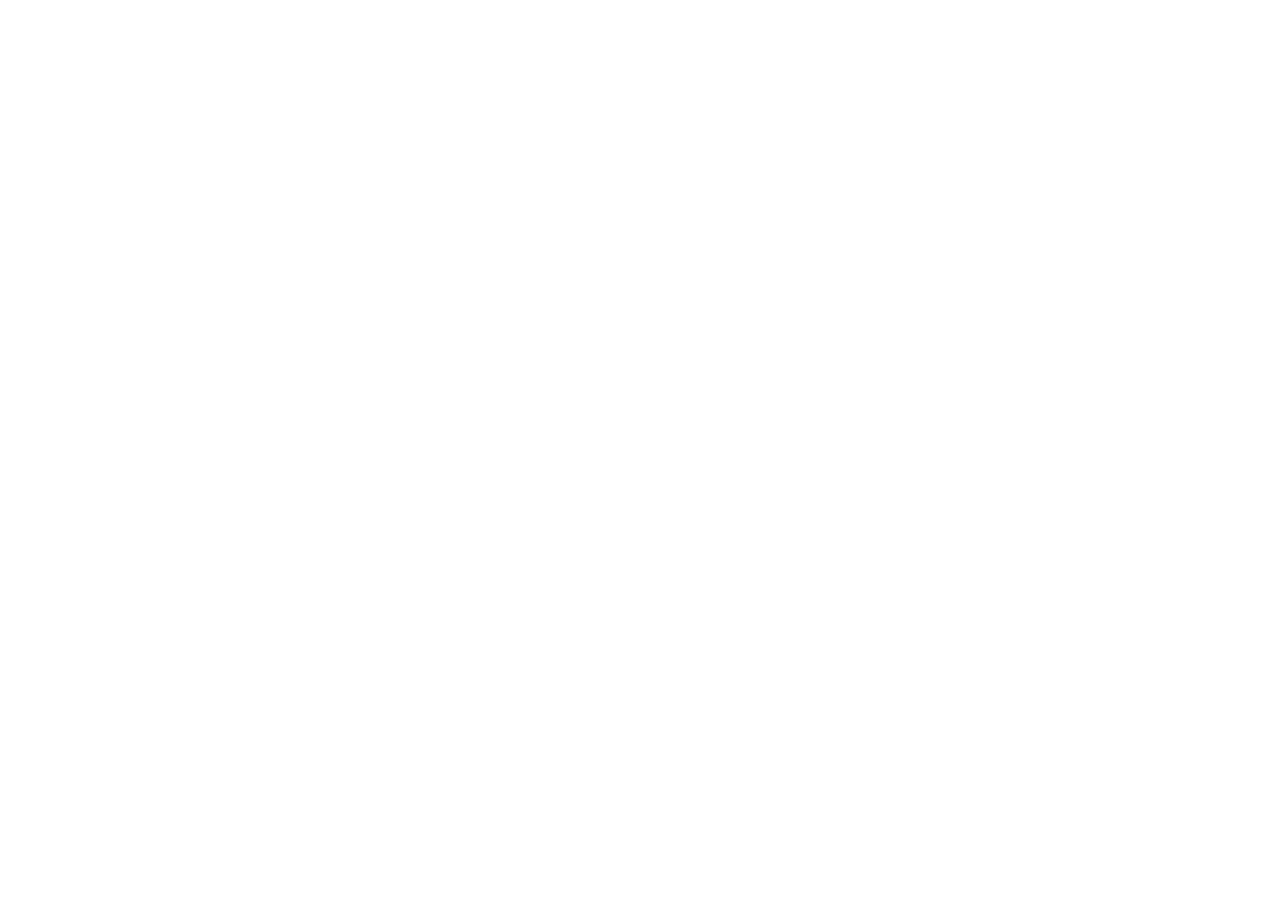
==== html/dokumentacija.html @ 9359a3cf "Add files via upload" ====
<!DOCTYPE html>
<html lang="en">
<head>
    <meta charset="UTF-8">
    <meta name="viewport" content="width=device-width, initial-scale=1.0">
    <title>Dokumentacija</title>
</head>
<body>
    
</body>
</html>
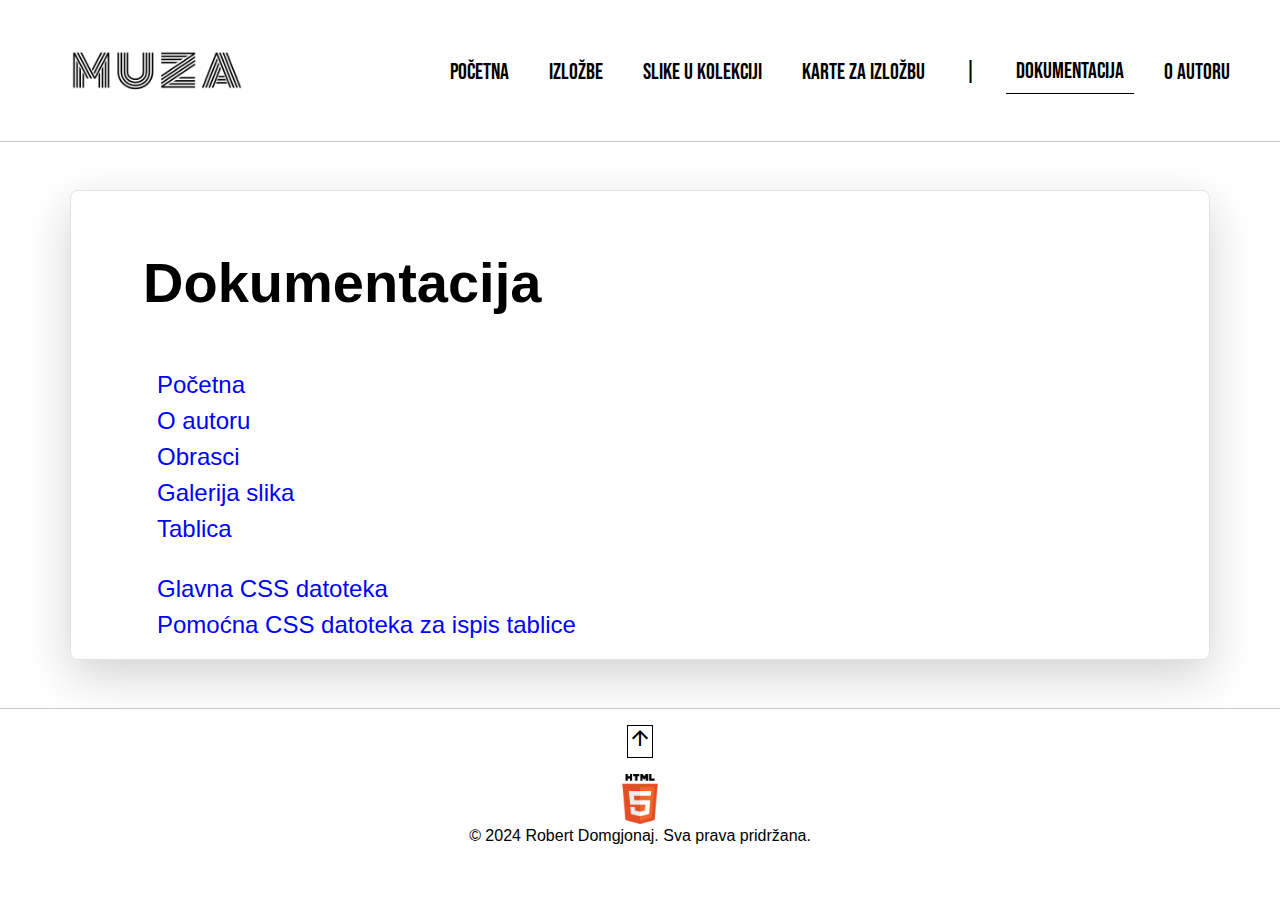
==== commit 6609f75f: "Add files via upload" ====
--- a/html/dokumentacija.html
+++ b/html/dokumentacija.html
@@ -3,9 +3,63 @@
 <head>
     <meta charset="UTF-8">
     <meta name="viewport" content="width=device-width, initial-scale=1.0">
+    <meta name="author" content="Robert Domgjonaj">
+    <meta name="keywords" content="HTML,CSS,dokumentacija">
+    <meta name="desrciption" content="Dokumentacija">
+    <link href="https://cdn.jsdelivr.net/npm/bootstrap@5.3.3/dist/css/bootstrap.min.css" rel="stylesheet" integrity="sha384-QWTKZyjpPEjISv5WaRU9OFeRpok6YctnYmDr5pNlyT2bRjXh0JMhjY6hW+ALEwIH" crossorigin="anonymous">
+    <link rel="icon" type="image/png" href="../resursi/slike/web-logo.png">
+    <link rel="stylesheet" href="https://fonts.googleapis.com/css2?family=Material+Symbols+Outlined:opsz,wght,FILL,GRAD@20..48,100..700,0..1,-50..200" />
+    <link rel="preconnect" href="https://fonts.googleapis.com">
+    <link rel="preconnect" href="https://fonts.gstatic.com" crossorigin>
+    <link href="https://fonts.googleapis.com/css2?family=Bebas+Neue&display=swap" rel="stylesheet">
+    <link rel="stylesheet" href="https://fonts.googleapis.com/css2?family=Material+Symbols+Outlined:opsz,wght,FILL,GRAD@20..48,100..700,0..1,-50..200" />
+    <link rel="stylesheet" href="../css/rdomgjona21.css">
     <title>Dokumentacija</title>
 </head>
 <body>
-    
+    <nav>
+        <header id="header">
+            <label for="menu-toggle" id="burger-menu">&#9776;</label>
+            <a id="header-a"  href="../index.html"><img id="header-img" src="../resursi/slike/Logo.png" alt="Muza-logo"></a>
+        </header>
+        <input type="checkbox" id="menu-toggle">
+        <ul class="nav-ul" style="margin-top: 20px;">
+            <li class="nav-item"><a href="../index.html">Početna</a></li>
+            <li class="nav-item"> <a href="./izlozbe.html">Izložbe</a></li>
+            <li class="nav-item"><a href="./kolekcija.html">Slike u kolekciji</a></li>
+            <li class="nav-item"><a href="./kupnjaKarte.html">Karte za izložbu</a></li>
+            <li class="nav-item-divider">|</li>
+            <li class="nav-item" style="border-bottom: black solid 1px;" ><a href="./dokumentacija.html">Dokumentacija</a></li>
+            <li class="nav-item"><a href="./oAutoru.html">O Autoru</a></li>
+        </ul>
+    </nav>
+    <hr>
+    <div class="container my-5">
+      <div class="row p-4 pb-0 pe-lg-0 pt-lg-5 align-items-center rounded-3 border shadow-lg">
+        <div class="col-lg-7 p-3 p-lg-5 pt-lg-3">
+          <h1 class="display-4 fw-bold lh-1 text-body-emphasis">Dokumentacija</h1>
+        </div>
+        <ul style="margin-left: 50px;">
+          <li class="lead"><a href="../index.html"><span style="color: blue;font-size: 1.2em;">Početna</span></a></li>
+          <li class="lead"><a href="./oAutoru.html"><span style="color: blue;font-size: 1.2em;">O autoru</span></a></li>
+          <li class="lead"><a href="./kupnjaKarte.html"><span style="color: blue;font-size: 1.2em;">Obrasci</span></a></li>
+          <li class="lead"><a href="./markRothko.html#main-gallery"><span style="color: blue;font-size: 1.2em;">Galerija slika</span></a></li>
+          <li class="lead"><a href="./kolekcija.html"><span style="color: blue;font-size: 1.2em;">Tablica</span></a></li>
+          <li><br></li>
+          <li class="lead"><a href="https://jigsaw.w3.org/css-validator/validator"><span style="color: blue;font-size: 1.2em;">Glavna CSS datoteka</span></a></li>
+          <li class="lead"><a href="https://jigsaw.w3.org/css-validator/validator"><span style="color: blue;font-size: 1.2em;">Pomoćna CSS datoteka za ispis tablice</span></a></li>
+        </ul>
+      </div>
+    </div>
+      <hr>
+      <footer>
+        <p style="text-align: end; border: solid black 1px;display: inline-block;"><a href="#header"><span class="material-symbols-outlined">
+            arrow_upward
+            </span></a></p>
+            <br>
+          <img class="html-img-footer" src="../resursi/slike/HTML5.png" alt="">
+        <p>&copy; 2024 Robert Domgjonaj. Sva prava pridržana.</p>
+    </footer>
+    <script src="https://cdn.jsdelivr.net/npm/bootstrap@5.3.3/dist/js/bootstrap.bundle.min.js" integrity="sha384-YvpcrYf0tY3lHB60NNkmXc5s9fDVZLESaAA55NDzOxhy9GkcIdslK1eN7N6jIeHz" crossorigin="anonymous"></script>
 </body>
 </html>--- a/css/rdomgjona21.css
+++ b/css/rdomgjona21.css
@@ -0,0 +1,692 @@
+*{
+    color: black;
+}
+/* Početna*/
+ul {
+    list-style: none;
+    padding: 0;
+}
+
+a{
+    text-decoration: none;
+    color: inherit;
+}
+
+nav{
+    display: flex;
+}
+
+body {
+    margin: 0;
+    font-family:Arial, Helvetica, sans-serif;
+    font-weight:500;
+}
+
+h2{
+    font-family: "Bebas Neue", sans-serif;
+    font-weight: 400;
+    font-style: normal;
+}
+
+p{
+    font-family: "Lato", sans-serif;
+    font-weight: 400;
+    font-style: normal;
+}
+
+.nav-ul {
+    display: flex;
+    align-items:end; /* Align items vertically */
+    justify-content: end; /* Distribute items evenly */
+    padding: 10px 20px; /* Add padding for better spacing */
+    font-family: "Bebas Neue", sans-serif;
+    font-size: 22px;
+}
+
+#header {
+    margin-top: 40px;
+    margin-right: auto;
+    margin-left: 50px;
+    position: relative;
+}
+
+#menu-toggle{
+    display: none;
+}
+
+#burger-menu{
+    display: none;
+}
+
+
+.nav-item {
+    margin-top:10px;
+    margin-right: 20px;
+    padding: 5px 10px;
+    cursor: pointer;
+    padding-top: 15px;
+    margin-bottom: 5px;
+}
+
+.nav-item-divider{
+    margin-top: 10px;
+    margin-right: 20px;
+    padding: 5px 10px; 
+    padding-top: 15px;
+    margin-bottom: 5px
+}
+
+.nav-item:hover {
+    color:blueviolet;
+    border-bottom: black solid 1px;
+}
+
+#header-img {
+    height: 60px;
+}
+
+.material-symbols-outlined {
+  font-variation-settings:
+  'FILL' 0,
+  'wght' 400,
+  'GRAD' 0,
+  'opsz' 24
+}
+
+
+#main-img{
+    width: 70%;
+}
+
+.slike-mapa{
+    display: block;
+}
+
+#slike{
+    border: black solid 1px;
+    margin: 5px;
+    padding: 20px;
+}
+
+#mapa{
+    border: black solid 1px;
+    margin: 5px;
+    display: flex;
+    justify-content: space-between;
+}
+
+#mapa > h2{
+    font-size: 60px;
+    text-align: center;
+    font-weight: 900;
+    border: black solid 1px;
+    margin: 10px;
+    margin-top: 70px;
+    margin-bottom: 170px;
+    height: fit-content;
+    padding: 10px;
+    margin-left: 20px;    
+    margin-right: 140px;
+       
+}
+
+#gmaps-xs{
+    width: 100%;
+}  
+
+#slike > h2{
+    color: black;
+    font-weight:bolder;
+    font-size: 40pt;
+    border: black solid 1px;
+    padding: 10px;
+    width: fit-content;
+    color: rgb(118, 38, 192);
+}
+
+.slike-red > h2 {
+    font-size: 60px;
+    font-weight: 900;
+    border: black solid 1px;
+    height:fit-content;
+    width: fit-content;
+    padding: 10px;
+    margin-top: 20px;
+}
+
+
+#p-novosti{
+    display: inline-block;
+    margin-left: 20px;
+}
+
+#slike > p{
+    color: black;
+}
+
+.kljucna-vijest{
+    width: 400px;
+    overflow: visible;
+}
+
+.img-red{
+    height: 200px;
+    width: 100%;
+}
+
+p.text{
+    text-wrap: wrap;
+    font-size: 14px;
+}
+
+.slike-red{
+    display: flex;
+    justify-content: start;
+}
+
+.slike-red > div{
+    margin: 20px;
+    border: black solid 1px;
+}
+
+#p-dobrodosli{
+    text-align: center;
+    font-size: 25px;
+    font-family: "Lato", sans-serif;
+    font-weight: 700;
+    font-style: normal;
+}
+
+.html-img-footer{
+    height: 50px;
+}
+
+footer{
+    text-align: center;
+}
+
+/* Izložba*/
+
+#abs{
+    display: flex;
+}
+
+
+#abs-img-div{
+    height:fit-content;
+}
+
+#main-gallery{
+   display: flex;
+    gap: 100px;
+    margin-left: 50px;
+    margin-right:50px;
+    justify-content: center;
+}
+
+#main-rothko{
+    width: 100%;
+    transition: transform 0.3s ease;
+    margin-bottom: 20px;
+}
+
+#main-rothko:hover{
+    transform: scale(1.2);
+}
+
+#secondary-rothko{
+  display: grid;
+  grid-template-rows: 1fr;
+  grid-template-columns: 1fr 1fr 1fr 1fr 1fr;
+  gap: 30px;
+  width: 100%;
+  margin-top: 10px;
+}
+
+.gallery-rothko{
+    width:300px;
+    height:350px;
+    transition: transform 0.3s ease;
+
+}
+
+.gallery-rothko:hover{
+    transform: scale(1.3);
+}
+
+#div-main-rothko{
+    width: fit-content;
+    border: black solid 1px;
+    display:block;
+
+}
+
+.gallery-rothko-div{
+    width: fit-content;
+    border: black solid 1px;
+    height: 420px;
+}
+
+.abstract-exp{
+    background-image: url('../resursi/slike/retrospective_mark_rothko_fondation_vuitton_2023_6.jpeg');
+    background-size: auto;
+    background-position: center;
+    width:100%;
+    height: 100%;
+}
+
+.light-space{
+    background-image: url('../resursi/slike/turrell-1024x677.jpg');
+    background-size: auto;
+    background-position: center;
+    width:100%;
+    height: 100%;
+}
+
+.jmb{
+    background-image: url('../resursi/slike/jmb8.jpeg');
+    background-size: cover;
+    background-position: center;
+    width:100%;
+    height: 100%; 
+}
+
+.jmb ~ .uskoro{
+    background-color: crimson;
+    color: white;
+    display: flex;
+    justify-content: center;
+    align-items: center;
+}
+.display{
+    display: flex;
+}
+
+.izlozba{
+    display: grid;
+    grid-template-columns: 1fr 1fr;
+    grid-template-rows: 1fr 1fr;
+}
+
+.izb{
+    height: 350px;
+}
+
+.banner{
+    border: black solid 1px;
+}
+
+.banner-img{
+    height: 180px;
+    width: 100%;
+}
+
+.kupi{
+    border: black solid 1px;
+    display: inline-block;
+    padding: 10px;margin-bottom: 50px;
+}
+
+.kupi:hover{
+    background-color:rgb(238, 238, 238);
+    color: darkviolet;
+}
+
+/* Kolekcija slika */
+
+#main-row > th{
+    color: white;
+}
+
+#table-kolekcija{
+    display: flex;
+    justify-content: center;
+}
+
+table {
+    border: 2px solid rgb(140 140 140);
+    font-size: 0.8rem;
+    letter-spacing: 1px;
+    border-collapse: collapse;
+  }
+
+thead{
+    background-color: rgb(150, 150, 150);
+  color: white;
+  font-size: 20px;
+}
+
+caption {
+    caption-side: top;
+    padding: 10px;
+    font-weight: bold;
+    font-size: 24px;
+    margin: 20px;
+  }
+
+  th,td {
+  border: 1px solid rgb(160 160 160);
+  padding: 8px 10px;
+}
+
+#blank-space{
+    background-color: white;
+}
+
+td {
+    text-align: center;
+  }
+
+
+td > img{
+    width: 300px;
+    height: 300px;
+}
+
+tfoot{
+    background-color: rgb(150, 150, 150);
+}
+
+.web-img{
+    width: 300px;
+}
+
+/*Kupnja karata*/
+form{
+    margin-left: 50px;
+    font-family: Arial, Helvetica, sans-serif;
+}
+
+#h2-karte{
+    margin-left: 50px;
+}
+
+fieldset{
+    display: inline-block;
+}
+
+input{
+    margin: 5px;
+}
+
+
+/*Stranica detalja - Mark Rothko*/
+#m-rothko-detalj{
+    text-align: center;
+}
+
+#m-rothko-media{
+text-align: center;
+}
+
+.m-rothko-detalji-h2 + h2{
+    text-align: end;margin-right: 50px;
+}
+
+.ball {
+    width: 100px;
+    height: 100px;
+    background-color:darkmagenta;
+    border-radius: 50%;
+    position: relative;
+    animation: bounce 5s infinite linear;
+    margin-top: 20px;
+}
+
+/*Stranica detalja - Grupni posjeti*/
+.text-posjeti > p{
+    text-align: center;
+    padding-left: 25%;
+    padding-right:25%;
+}
+
+/*Animacija*/
+@keyframes bounce {
+    0% {
+        left: 0;
+    }
+    50% {
+        left: calc(100% - 100px); /* Adjust this value according to your needs */
+    }
+    100% {
+        left: 0;
+    }
+}
+
+/*--------------media-screen-----------------*/
+
+/*Početna*/
+@media screen and (min-width:1450px){
+    #p-dobrodosli{
+        font-size: 55px;
+    }
+    #slike > p{
+        color: black;
+        font-size: 22px;
+    }
+    #header-a{
+        display: flex;
+        justify-content: center;
+       }
+    .nav-ul{
+        position: relative;
+    }
+}
+
+@media screen and (max-width:1150px) {
+    .nav-ul{
+        display: none;
+    }
+    nav{
+        display: block;
+    }
+    .nav-item-divider{
+        display: none;
+    }
+
+   #header{
+    display: grid;
+    grid-template-rows: 100%;
+    grid-template-columns: 25% 50% 25%;
+    margin-left: 0%;
+   }
+
+   #header-a{
+    display: flex;
+    justify-content: center;
+   }
+
+
+   .slike-mapa{
+    display: block;
+   }
+
+   #mapa{
+    display: flex;
+    justify-content: space-between;
+   }
+   #mapa > h2{
+    height: fit-content;
+    padding: 10px;
+    margin-left: 20px;    
+    margin-right: 140px;
+   }
+   #gmaps-xs{
+    width: 100%;
+    }
+#menu-toggle {
+    display: none;
+}
+
+#burger-menu {
+    display: flex;
+    font-size: 30px;
+    cursor: pointer;
+    margin-left: 10px;
+}
+
+#menu-toggle:checked ~ .nav-ul {
+    display: block;
+}
+
+#main-img{
+    width: 90%;
+}
+.slike-red{
+   justify-content: center;
+}
+
+}
+
+@media screen and (max-width:1000px) {
+    .slike-red{
+        display: grid;
+        grid-template-columns: auto;
+        grid-template-rows: auto;
+    }
+    .kljucna-vijest{
+        width: 600px;
+    }
+}
+
+@media screen and (max-width:900px) {
+    #main-img{
+        width: 100%;
+    }
+
+    
+}
+
+@media screen and (max-width:690px){
+    #mapa{
+        display: block;
+    }
+
+    #mapa > h2{
+        padding: 10px;
+        margin-left: 20px;    
+        margin-bottom: 100px;
+        margin-right: 20px;
+       }
+
+    #gmaps-xs{
+        width: 100%;
+    }   
+    .kljucna-vijest{
+        margin-left: 50px;
+    }
+    .kljucna-vijest{
+        width: 300px;
+    }
+
+}
+/* Izložbe*/
+
+@media screen and (max-width:2100px) {
+  #main-gallery{
+  display: inline-block;
+  margin-left: 10%;
+  }
+  #main-rothko{
+    height: 500px;
+    
+  }
+  
+  #div-main-rothko{
+    margin-bottom: 40px;
+  }
+
+  #secondary-rothko{
+    margin-bottom: 10%;
+  }
+
+
+}
+
+@media screen and (max-width:1450px) {
+    #secondary-rothko{
+    display: grid;
+    grid-template-columns: 1fr 1fr;
+    grid-template-rows: 1fr 1fr;
+    width: 100%;
+    justify-content: center;
+    }
+
+  }
+
+  @media screen and (max-width:1200px) {
+   .display{
+    display: block;
+   }
+
+   .banner-img{
+    height: 160px;
+   }
+
+   .izlozba{
+    display: block;
+   }
+
+  }
+
+  @media screen and (max-width:750px) {
+    #secondary-rothko{
+    display: inline-block;
+    gap: 10px;
+    }
+
+    .gallery-rothko-div{
+        margin-bottom: 20px;
+    }
+
+    .light-space{
+        background-size: auto;
+    }
+
+    }
+
+    @media screen and (max-width:490px) {
+      .abstract-exp,.jmb,.light-space{
+        height: fit-content;
+      }
+}
+
+    @media screen and (max-width:450px) {
+        .banner > h2{
+            padding-right: 0%;
+            margin-right: 0%;
+        }
+
+        #main-gallery{
+            margin-left: 20px;
+            margin-right: 20px;
+        }
+
+    }
+
+/*Kolekcija slike*/
+
+@media screen and (max-width:950px) {
+    td>img{
+        width: 150px;
+        height: 150px;
+    }
+    .web-img{
+        width: 150px;
+    }
+    .nevidljivo{
+        display: none;
+    }
+}
+
+
+@media screen and (max-width:450px) {
+}
+/*Kupnja karata*/
+@media screen and (max-width:750px) {
+  form label{
+    display: block;
+  }
+}
+
+
